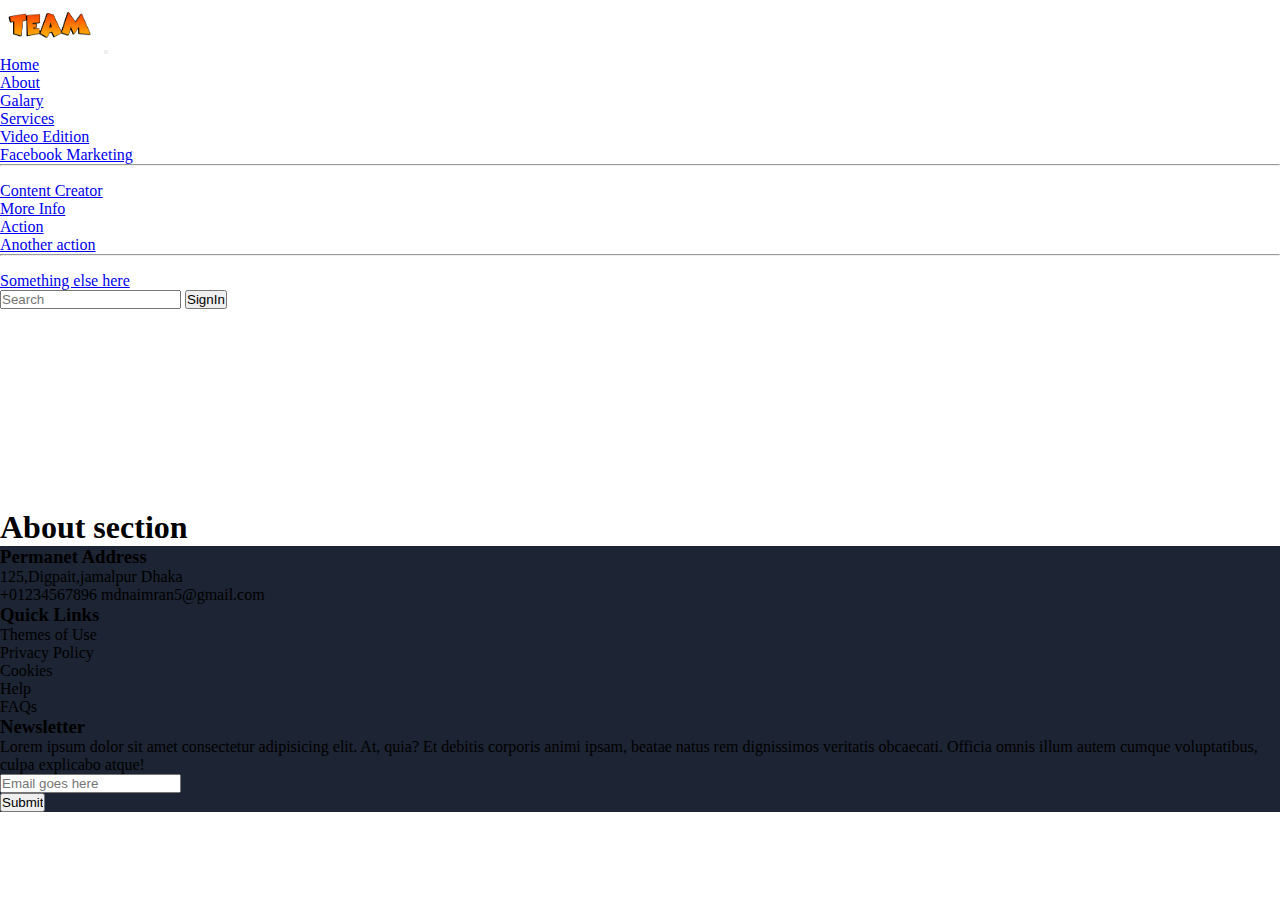
==== about.html @ 0feab601 "Add files via upload" ====
<!doctype html>
<html lang="en">
  <head>
    <meta charset="UTF-8">
    <meta name="viewport" content="width=device-width, initial-scale=1.0">
    <title>Bootstrap design</title>
    <!-- Bootstrap css cdn link -->
    <link href="https://cdn.jsdelivr.net/npm/bootstrap@5.3.1/dist/css/bootstrap.min.css" rel="stylesheet" integrity="sha384-4bw+/aepP/YC94hEpVNVgiZdgIC5+VKNBQNGCHeKRQN+PtmoHDEXuppvnDJzQIu9" crossorigin="anonymous">
    <!-- fontawesome link -->
    <link rel="stylesheet" href="https://cdnjs.cloudflare.com/ajax/libs/font-awesome/6.4.2/css/all.min.css" integrity="sha512-z3gLpd7yknf1YoNbCzqRKc4qyor8gaKU1qmn+CShxbuBusANI9QpRohGBreCFkKxLhei6S9CQXFEbbKuqLg0DA==" crossorigin="anonymous" referrerpolicy="no-referrer" />
    <!-- External css -->
    <link rel="stylesheet" href="assets/style.css">
  </head>
  <body>

    <!-- Header Section start -->
    <nav class="navbar navbar-expand-lg bg-body-tertiary py-2 ">
        <div class="container">
          
            <img src="assets/img/logo.png" width="100" alt="">
          
          <button class="navbar-toggler" type="button" data-bs-toggle="collapse" data-bs-target="#navbarSupportedContent" aria-controls="navbarSupportedContent" aria-expanded="false" aria-label="Toggle navigation">
            <span class="navbar-toggler-icon"></span>
          </button>
          <div class="collapse navbar-collapse " id="navbarSupportedContent">
            <ul class="navbar-nav me-auto mb-2 mb-lg-0 fw-bold ms-auto fs-6">
              <li class="nav-item">
                <a class="nav-link  active" aria-current="page" href="home.html">Home</a>
              </li>
              <li class="nav-item">
                <a class="nav-link" href="about.html" >About</a>
              </li>
              <li class="nav-item">
                <a class="nav-link" href="galary.html">Galary</a>
              </li>
              <li class="nav-item dropdown">
                <a class="nav-link dropdown-toggle" href="#" role="button" data-bs-toggle="dropdown" aria-expanded="false">
                  Services
                </a>
                <ul class="dropdown-menu">
                  <li><a class="dropdown-item" href="#">Video Edition</a></li>
                  <li><a class="dropdown-item" href="#">Facebook Marketing</a></li>
                  <li><hr class="dropdown-divider"></li>
                  <li><a class="dropdown-item" href="#">Content Creator</a></li>
                </ul>
              </li>
              <li class="nav-item dropdown">
                <a class="nav-link dropdown-toggle" href="#" role="button" data-bs-toggle="dropdown" aria-expanded="false">
                  More Info
                </a>
                <ul class="dropdown-menu">
                  <li><a class="dropdown-item" href="#">Action</a></li>
                  <li><a class="dropdown-item" href="#">Another action</a></li>
                  <li><hr class="dropdown-divider"></li>
                  <li><a class="dropdown-item" href="#">Something else here</a></li>
                </ul>
              </li>
            </ul>
            <form class="d-flex" role="search">
              <input class="form-control me-2" type="search" placeholder="Search" aria-label="Search">
              <button class="btn btn-outline-success" type="submit">SignIn</button>
            </form>
          </div>
        </div>
      </nav>
    <!-- Header Section end -->



      <h1 style="margin-top: 200px;" class="text-center">About section</h1>


    <!-- footer section start -->  
    <footer>
        <div style="background-color:#1D2434 ;">
          <div class="container">
              <footer>
                  <div class="row text-white py-5">
                      <div class="col-lg-6 col-md-6 col-sm-12">
                          <div class="row">
                              <div class="col-lg-6 mb-3">
                                  <div class="name-address">
                                      <h3>Permanet Address</h3>
                                      <p> <span> <i class="fa-solid fa-location-dot"></i></span> 125,Digpait,jamalpur Dhaka </p>
                                      <span class="d-block py-1"><i class="fa-solid fa-phone"></i> +01234567896</span>
                                      <span class="d-block py-2"> <i class="fa-solid fa-envelopes-bulk"> </i> mdnaimran5@gmail.com</span>
                                      <div class="py-3">
                                          <span class="all-icons"><i class="fa-brands fa-2x fa-twitter cursor-pointer"></i> <i class="fa-brands fa-2x fa-facebook"></i> <i class="fa-brands fa-2x fa-youtube"></i> <i class="fa-brands fa-instagram fa-2x"></i> <i class="fa-brands fa-linkedin fa-2x"></i></span>
                                      </div>
                                  </div>
                              </div>
          
                              <div class="col-lg-6 mb-3">
                                  <div class="link-address">
                                      <h3>Quick Links</h3>
                                      <ul>
                                          <li>Themes of Use</li>
                                          <li>Privacy Policy</li>
                                          <li>Cookies</li>
                                          <li>Help</li>
                                          <li>FAQs</li>
                                      </ul>
                                  </div>
                              </div>
                          </div>
                      </div>
          
          
                      <div class="col-lg-6 col-md-12 col-sm-12 mb-3" >
                          <div class="Newsletter">
                              <h3>Newsletter</h3>
                              <p>Lorem ipsum dolor sit amet consectetur adipisicing elit. At, quia? Et debitis corporis animi ipsam, beatae natus rem dignissimos veritatis obcaecati. Officia omnis illum autem cumque voluptatibus, culpa explicabo atque!</p>
                              <input class="w-100 py-2" type="email" name="Email" id="footer-email" placeholder="Email goes here"><br>
                              <input class="btn btn-success mt-3" type="button" value="Submit">
                          </div>
                      </div>
                  </div>
              </footer>
    <!-- footer section end -->






    <!-- Bootstrap js cdn link -->
    <script src="https://cdn.jsdelivr.net/npm/bootstrap@5.3.1/dist/js/bootstrap.bundle.min.js" integrity="sha384-HwwvtgBNo3bZJJLYd8oVXjrBZt8cqVSpeBNS5n7C8IVInixGAoxmnlMuBnhbgrkm" crossorigin="anonymous"></script>
  </body>
</html>
---- assets/style.css ----
body{
    margin: 0;
    padding: 0;
    background-color:;
}
*{
    margin: 0;
    padding: 0;
    box-sizing: border-box;
}
.all-icons i:hover{
    cursor: pointer;
    color: rgb(189, 109, 122);
}
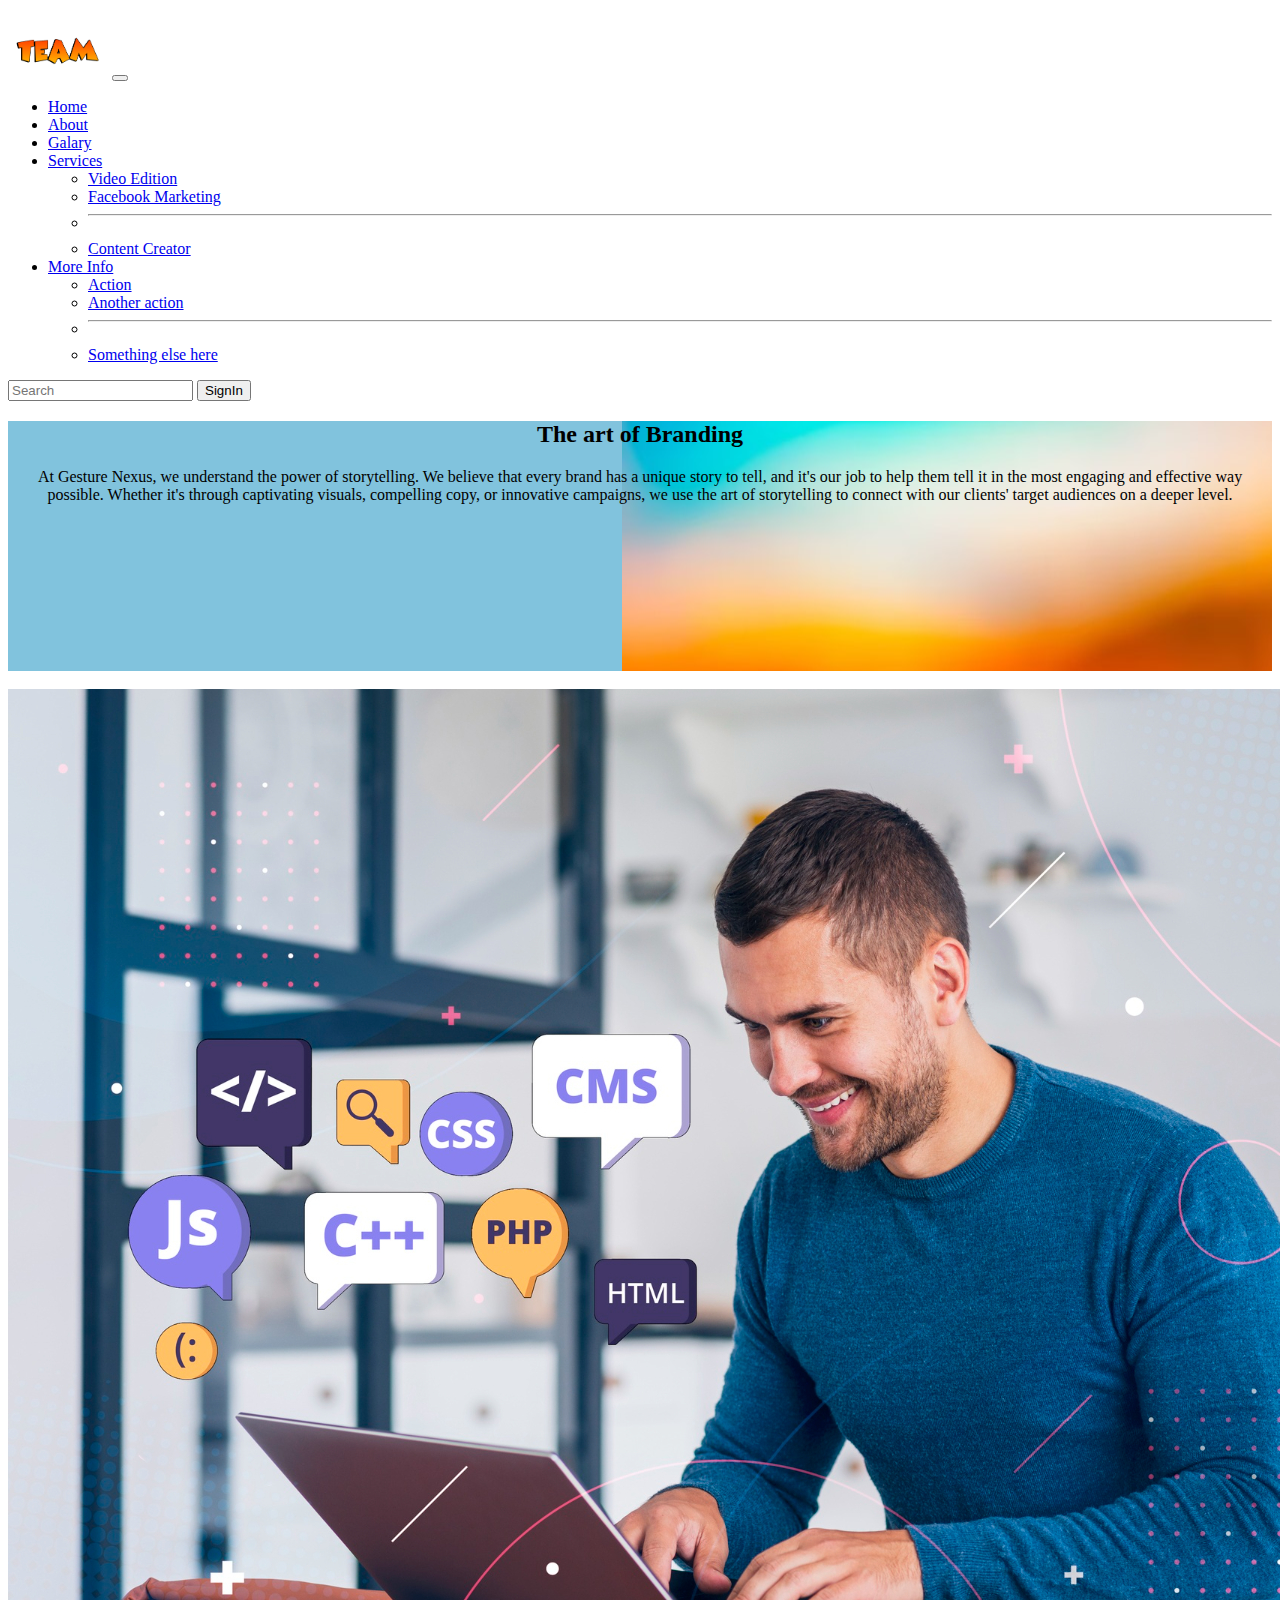
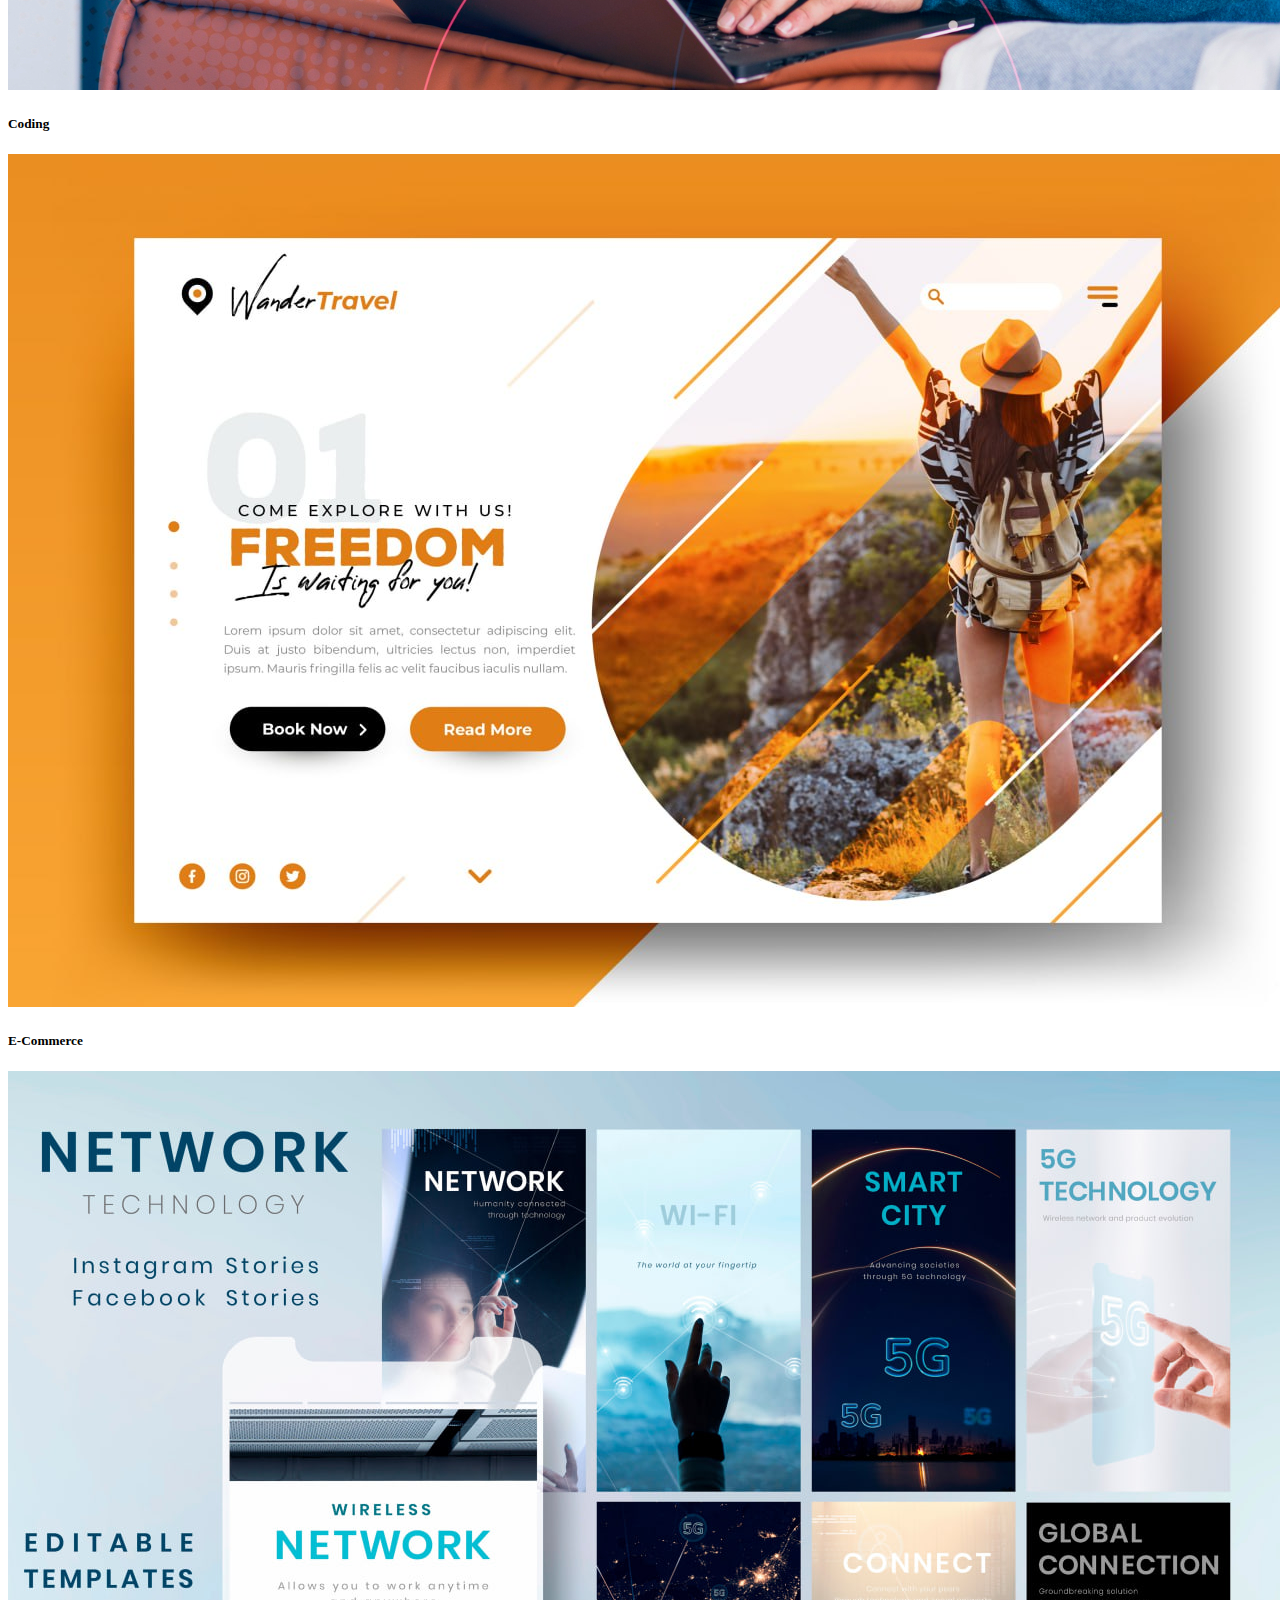
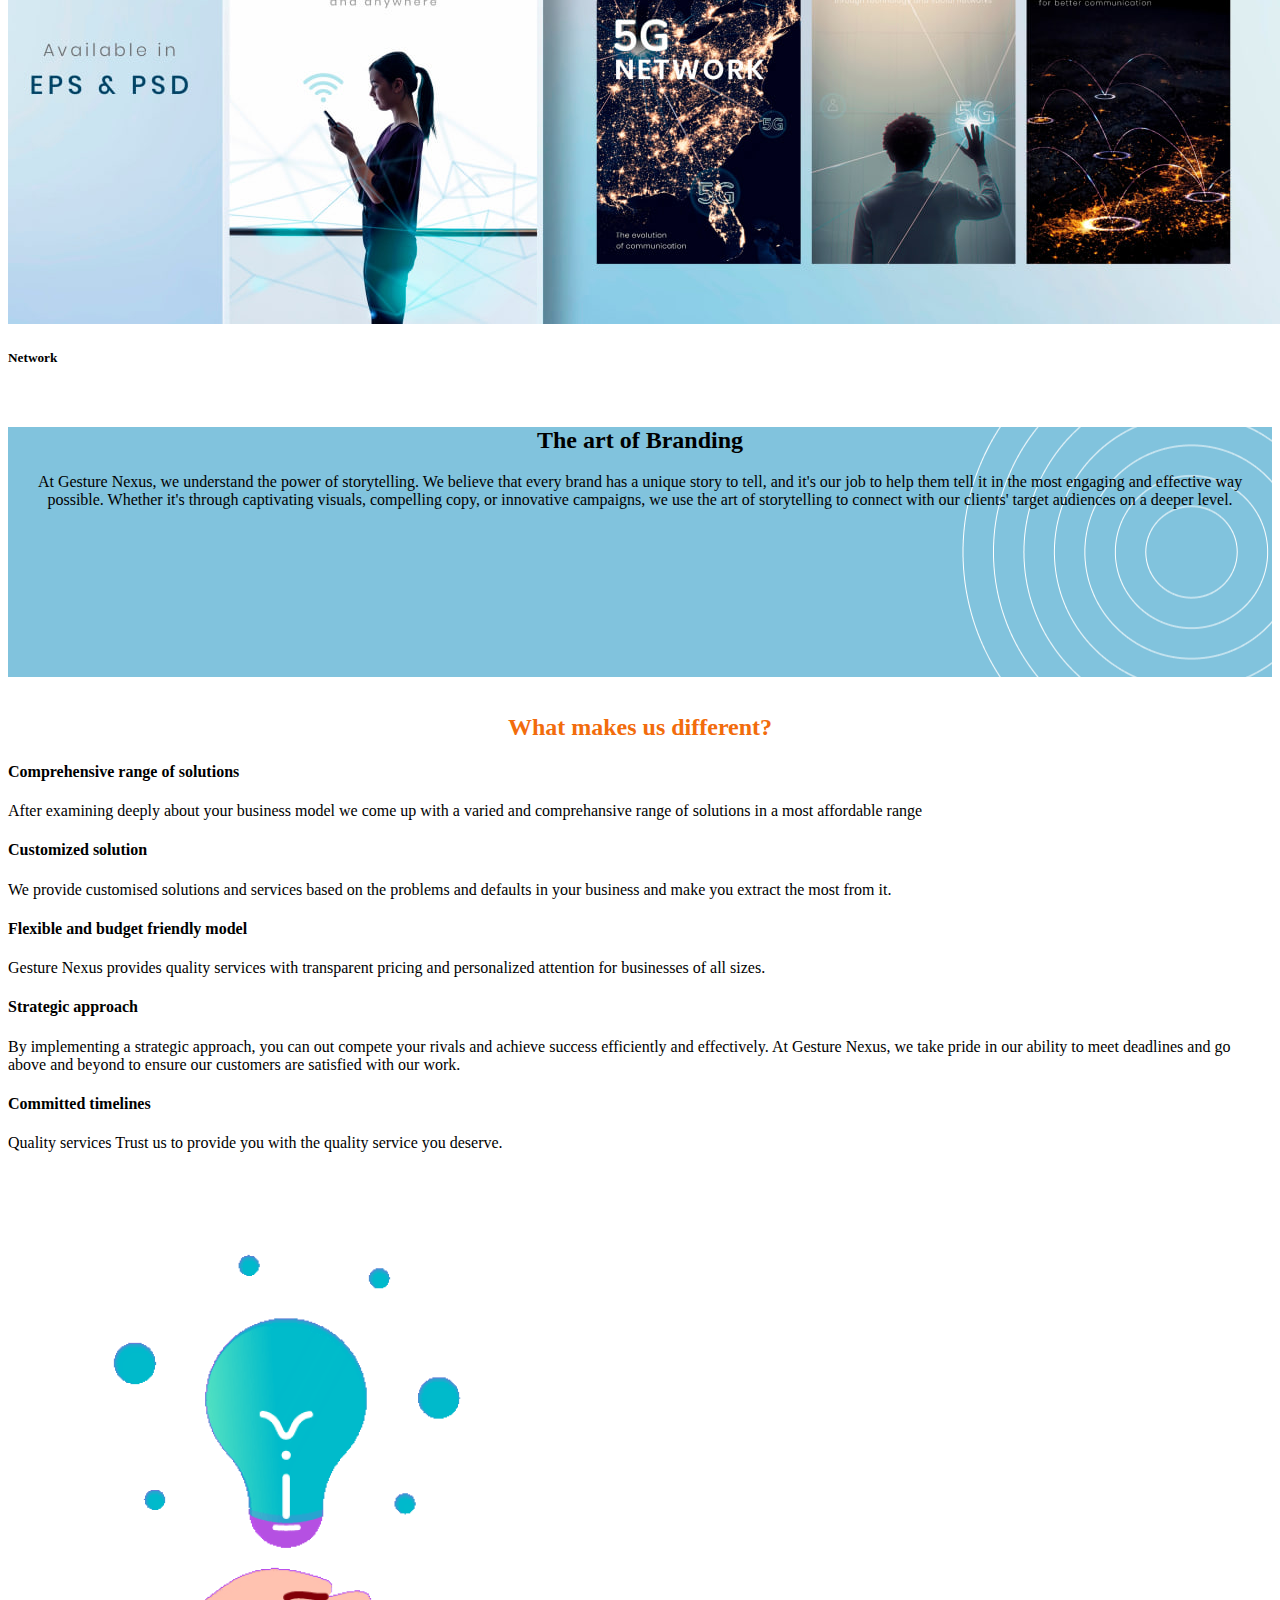
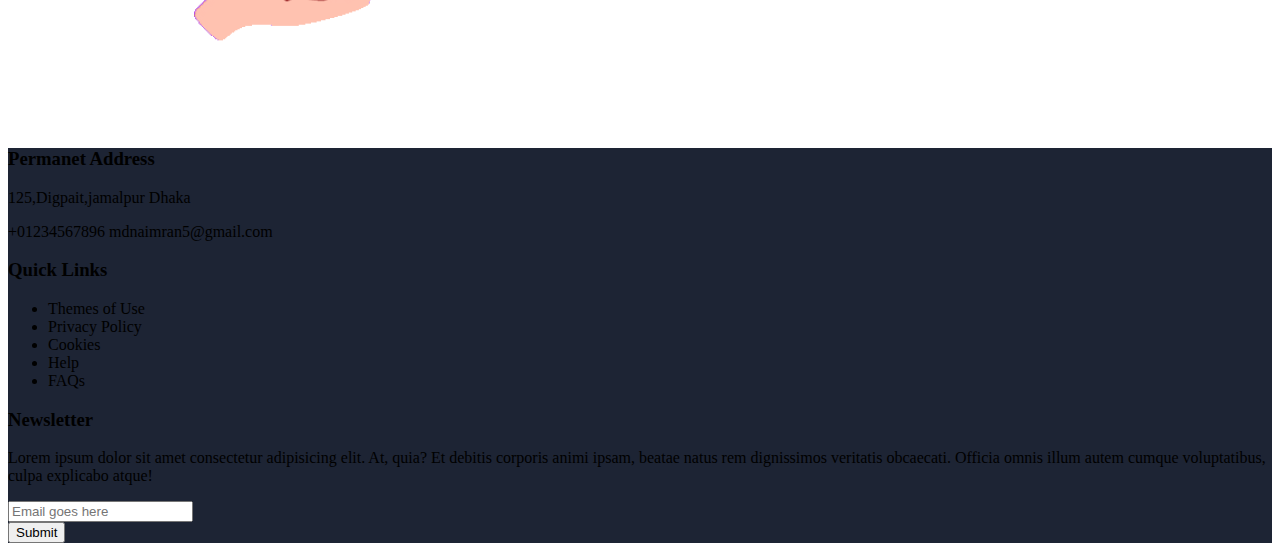
==== commit 92d67aaa: "about page uploaded by nushrat" ====
--- a/about.html
+++ b/about.html
@@ -9,12 +9,12 @@
     <!-- fontawesome link -->
     <link rel="stylesheet" href="https://cdnjs.cloudflare.com/ajax/libs/font-awesome/6.4.2/css/all.min.css" integrity="sha512-z3gLpd7yknf1YoNbCzqRKc4qyor8gaKU1qmn+CShxbuBusANI9QpRohGBreCFkKxLhei6S9CQXFEbbKuqLg0DA==" crossorigin="anonymous" referrerpolicy="no-referrer" />
     <!-- External css -->
-    <link rel="stylesheet" href="assets/style.css">
+    <link rel="stylesheet" href="assets/about.css">
   </head>
-  <body>
+<br>
 
     <!-- Header Section start -->
-    <nav class="navbar navbar-expand-lg bg-body-tertiary py-2 ">
+    <nav class="navbar navbar-expand-lg bg-body-tertiary">
         <div class="container">
           
             <img src="assets/img/logo.png" width="100" alt="">
@@ -64,12 +64,64 @@
         </div>
       </nav>
     <!-- Header Section end -->
+    <div class="fst p-5">
+      <h2>  The art of Branding</h2>
+      <p>At Gesture Nexus, we understand the power of storytelling. We believe that every brand has a unique story to tell, and it's our job to help them tell it in the most engaging and effective way possible. Whether it's through captivating visuals, compelling copy, or innovative campaigns, we use the art of storytelling to connect with our clients' target audiences on a deeper level.</p>
+  </div>
+  </br>
+    <div class="row row-cols-1 row-cols-md-3 g-4">      
+      <div class="col">
+        <div class="card h-100">
+          <img src="assets/img/code.jpg" class="card-img-top" alt="...">
+          <div class="card-body">
+            <h5 class="card-title">Coding</h5>
+          </div>
+        </div>
+      </div>
+      <div class="col">
+        <div class="card h-100">
+          <img src="assets/img/ecommerce.jpg" class="card-img-top" alt="...">
+          <div class="card-body">
+            <h5 class="card-title">E-Commerce</h5>
+          </div>
+        </div>
+      </div>
+      <div class="col">
+        <div class="card h-100">
+          <img src="assets/img/network.jpg" class="card-img-top" alt="...">
+          <div class="card-body">
+            <h5 class="card-title">Network</h5>
+          </div>
+        </div>
+      </div>
+    </div>
+  </br>
+<div class="middle p-5">
+    <h2>  The art of Branding</h2>
+    <p>At Gesture Nexus, we understand the power of storytelling. We believe that every brand has a unique story to tell, and it's our job to help them tell it in the most engaging and effective way possible. Whether it's through captivating visuals, compelling copy, or innovative campaigns, we use the art of storytelling to connect with our clients' target audiences on a deeper level.</p>
+</div>
+</br>
 
+<div class="row m-3">
+  <h2 class="fs-1" style="color:#f26c0c ; text-align: center;"><b> What makes us different?</b></h2>
+  <div class="txt col-lg-6 ">
+    <h4>Comprehensive range of solutions</h4>
+    <p>After examining deeply about your business model we come up with a varied and comprehansive range of solutions in a most affordable range</p>
 
+    <h4>Customized solution</h4>
+    <p>We provide customised solutions and services based on the problems and defaults in your business and make you extract the most from it.</p>
 
-      <h1 style="margin-top: 200px;" class="text-center">About section</h1>
-
-
+    <h4>Flexible and budget friendly model</h4>
+    <p>Gesture Nexus provides quality services with transparent pricing and personalized attention for businesses of all sizes.</p>
+    <h4>Strategic approach</h4>
+    <p>By implementing a strategic approach, you can out compete your rivals and achieve success efficiently and effectively. At Gesture Nexus, we take pride in our ability to meet deadlines and go above and beyond to ensure our customers are satisfied with our work.</p>
+    <h4>Committed timelines</h4>
+    <p>Quality services Trust us to provide you with the quality service you deserve.</p>
+  </div>
+      <div class="img col-lg-6 ">
+        <img src="assets/img/light.png" alt="">
+      </div>
+</div>
     <!-- footer section start -->  
     <footer>
         <div style="background-color:#1D2434 ;">
--- a/assets/about.css
+++ b/assets/about.css
@@ -0,0 +1,33 @@
+.middle{
+    height: 250px;
+    width: 100%;
+    text-align: center;
+    background-color: rgb(129, 195, 221);
+    border: 50px 50px solid white;
+    box-sizing: border-box;
+    background-image: url(img/Union.png);
+    background-repeat: no-repeat;
+    background-position: right;
+    
+}
+.fst{
+    height: 250px;
+    width: 100%;
+    text-align: center;
+    background-color: rgb(129, 195, 221);
+    border: 50px 50px solid white;
+    box-sizing: border-box;
+    background-image: url(img/top.jpg);
+    background-repeat: no-repeat;
+    background-position: right;
+    
+}
+.card2{
+    height: 370px;
+    width: 300px;
+    border-radius: 20px;
+    box-shadow: rgba(0,0,0,0.25) 0px 0.0625em 0.0625em, rgba(0,0,0,0.25) 0px 0.0125em 0.5em, rgba(255,255,255,0.1) 0px 0px 0px 1px;
+}
+/*.card-body2{
+    padding: 25px;
+} */
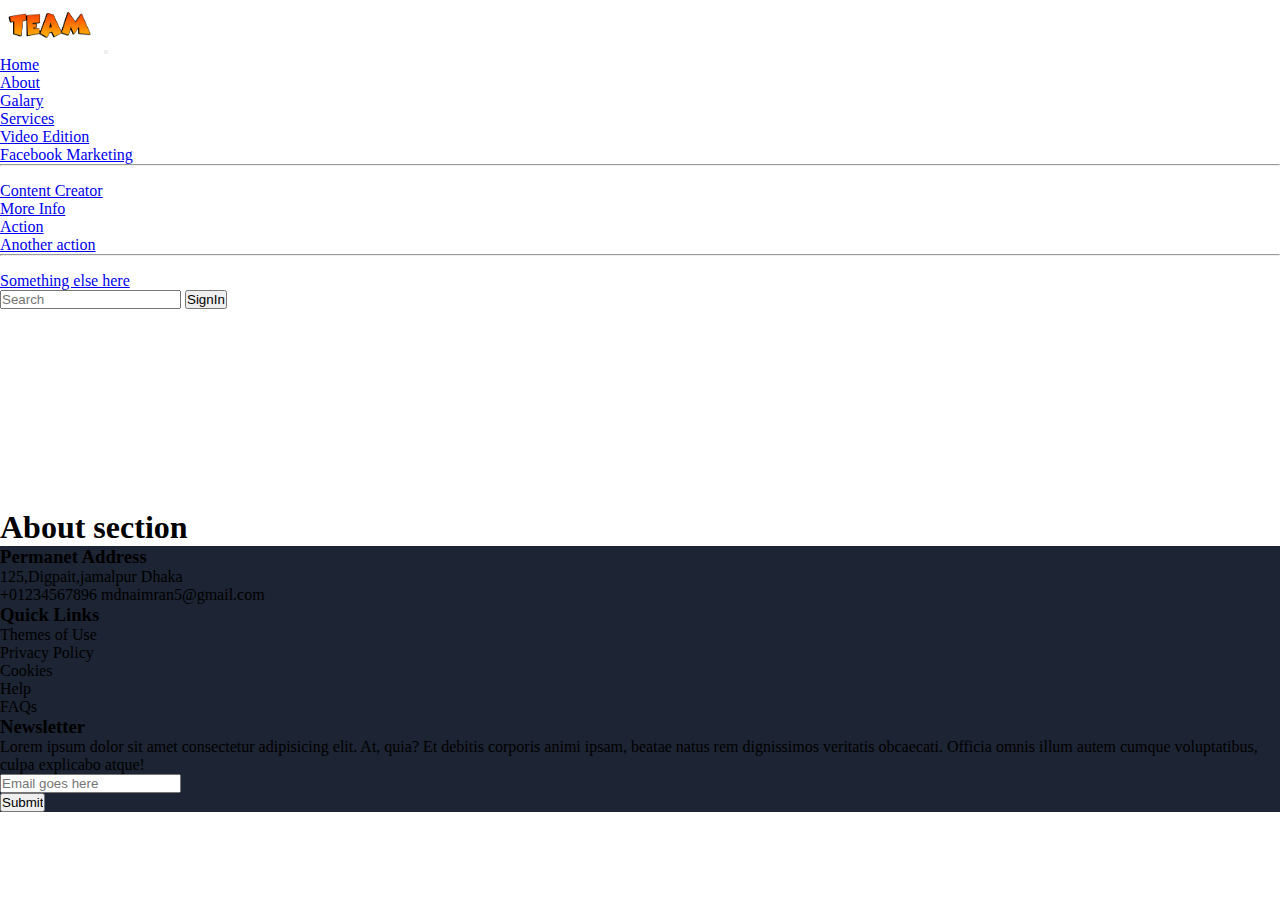
==== commit 7ece5a0e: "Newly updated by mahbuba" ====
--- a/about.html
+++ b/about.html
@@ -9,12 +9,12 @@
     <!-- fontawesome link -->
     <link rel="stylesheet" href="https://cdnjs.cloudflare.com/ajax/libs/font-awesome/6.4.2/css/all.min.css" integrity="sha512-z3gLpd7yknf1YoNbCzqRKc4qyor8gaKU1qmn+CShxbuBusANI9QpRohGBreCFkKxLhei6S9CQXFEbbKuqLg0DA==" crossorigin="anonymous" referrerpolicy="no-referrer" />
     <!-- External css -->
-    <link rel="stylesheet" href="assets/about.css">
+    <link rel="stylesheet" href="assets/style.css">
   </head>
-<br>
+  <body>
 
     <!-- Header Section start -->
-    <nav class="navbar navbar-expand-lg bg-body-tertiary">
+    <nav class="navbar navbar-expand-lg bg-body-tertiary py-2 ">
         <div class="container">
           
             <img src="assets/img/logo.png" width="100" alt="">
@@ -31,7 +31,7 @@
                 <a class="nav-link" href="about.html" >About</a>
               </li>
               <li class="nav-item">
-                <a class="nav-link" href="galary.html">Galary</a>
+                <a class="nav-link" href="gallery.html">Galary</a>
               </li>
               <li class="nav-item dropdown">
                 <a class="nav-link dropdown-toggle" href="#" role="button" data-bs-toggle="dropdown" aria-expanded="false">
@@ -64,64 +64,12 @@
         </div>
       </nav>
     <!-- Header Section end -->
-    <div class="fst p-5">
-      <h2>  The art of Branding</h2>
-      <p>At Gesture Nexus, we understand the power of storytelling. We believe that every brand has a unique story to tell, and it's our job to help them tell it in the most engaging and effective way possible. Whether it's through captivating visuals, compelling copy, or innovative campaigns, we use the art of storytelling to connect with our clients' target audiences on a deeper level.</p>
-  </div>
-  </br>
-    <div class="row row-cols-1 row-cols-md-3 g-4">      
-      <div class="col">
-        <div class="card h-100">
-          <img src="assets/img/code.jpg" class="card-img-top" alt="...">
-          <div class="card-body">
-            <h5 class="card-title">Coding</h5>
-          </div>
-        </div>
-      </div>
-      <div class="col">
-        <div class="card h-100">
-          <img src="assets/img/ecommerce.jpg" class="card-img-top" alt="...">
-          <div class="card-body">
-            <h5 class="card-title">E-Commerce</h5>
-          </div>
-        </div>
-      </div>
-      <div class="col">
-        <div class="card h-100">
-          <img src="assets/img/network.jpg" class="card-img-top" alt="...">
-          <div class="card-body">
-            <h5 class="card-title">Network</h5>
-          </div>
-        </div>
-      </div>
-    </div>
-  </br>
-<div class="middle p-5">
-    <h2>  The art of Branding</h2>
-    <p>At Gesture Nexus, we understand the power of storytelling. We believe that every brand has a unique story to tell, and it's our job to help them tell it in the most engaging and effective way possible. Whether it's through captivating visuals, compelling copy, or innovative campaigns, we use the art of storytelling to connect with our clients' target audiences on a deeper level.</p>
-</div>
-</br>
 
-<div class="row m-3">
-  <h2 class="fs-1" style="color:#f26c0c ; text-align: center;"><b> What makes us different?</b></h2>
-  <div class="txt col-lg-6 ">
-    <h4>Comprehensive range of solutions</h4>
-    <p>After examining deeply about your business model we come up with a varied and comprehansive range of solutions in a most affordable range</p>
 
-    <h4>Customized solution</h4>
-    <p>We provide customised solutions and services based on the problems and defaults in your business and make you extract the most from it.</p>
 
-    <h4>Flexible and budget friendly model</h4>
-    <p>Gesture Nexus provides quality services with transparent pricing and personalized attention for businesses of all sizes.</p>
-    <h4>Strategic approach</h4>
-    <p>By implementing a strategic approach, you can out compete your rivals and achieve success efficiently and effectively. At Gesture Nexus, we take pride in our ability to meet deadlines and go above and beyond to ensure our customers are satisfied with our work.</p>
-    <h4>Committed timelines</h4>
-    <p>Quality services Trust us to provide you with the quality service you deserve.</p>
-  </div>
-      <div class="img col-lg-6 ">
-        <img src="assets/img/light.png" alt="">
-      </div>
-</div>
+      <h1 style="margin-top: 200px;" class="text-center">About section</h1>
+
+
     <!-- footer section start -->  
     <footer>
         <div style="background-color:#1D2434 ;">
--- a/assets/style.css
+++ b/assets/style.css
@@ -0,0 +1,14 @@
+body{
+    margin: 0;
+    padding: 0;
+    /* background-color:; */
+}
+*{
+    margin: 0;
+    padding: 0;
+    box-sizing: border-box;
+}
+.all-icons i:hover{
+    cursor: pointer;
+    color: rgb(189, 109, 122);
+}